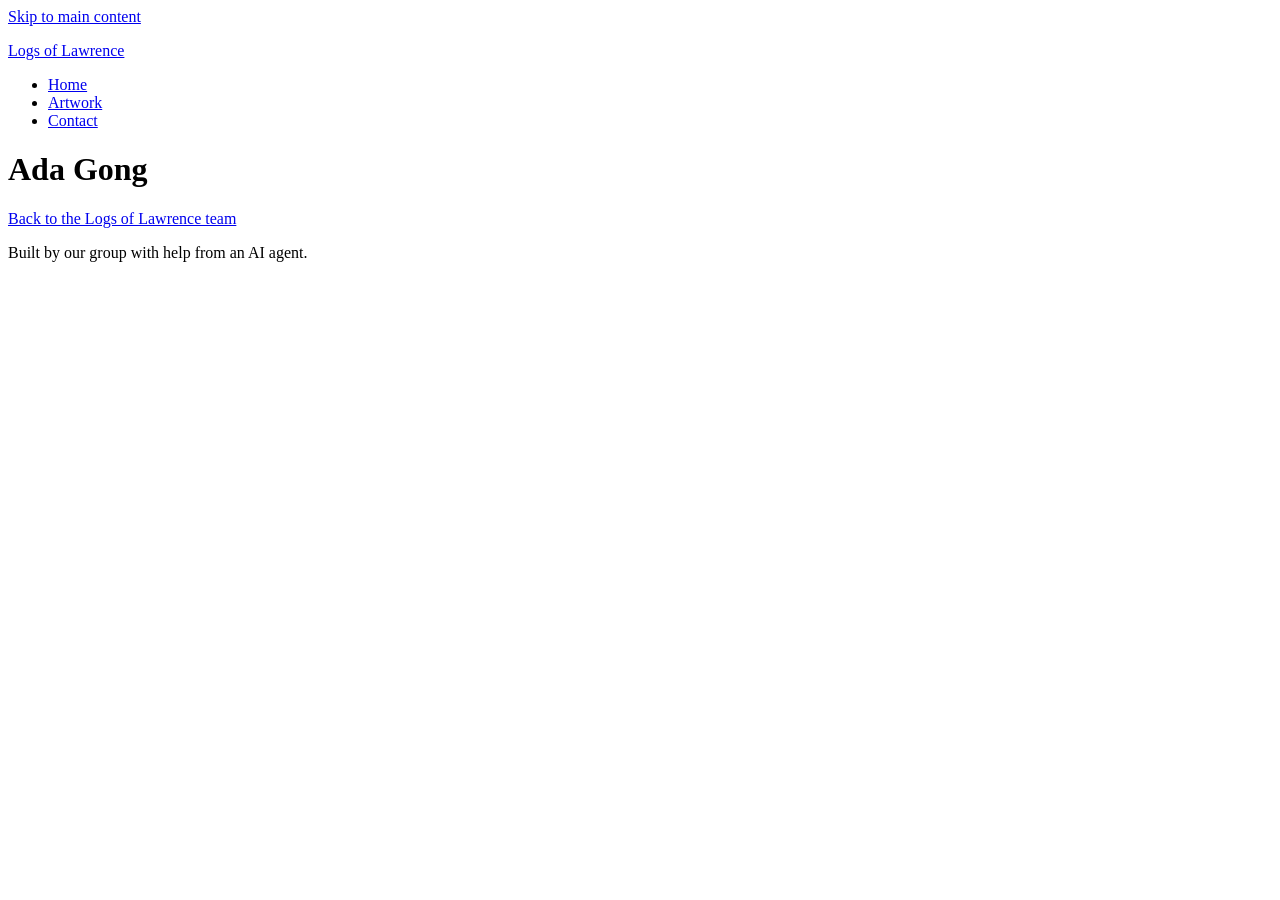
==== ada-gong.html @ 4d245cb0 "Agent: create ada-gong.html" ====
<!DOCTYPE html>
<html lang="en">
<head>
  <meta charset="utf-8">
  <meta name="viewport" content="width=device-width, initial-scale=1">
  <title>Ada Gong | Logs of Lawrence</title>
  <link rel="stylesheet" href="styles.css">
</head>
<body>
  <a class="skip-link" href="#main">Skip to main content</a>
  <header class="site-header">
    <p class="site-title"><a href="index.html">Logs of Lawrence</a></p>
    <nav aria-label="Main">
      <ul>
        <li><a href="index.html">Home</a></li>
        <li><a href="artwork.html">Artwork</a></li>
        <li><a href="contact.html">Contact</a></li>
      </ul>
    </nav>
  </header>
  <main id="main">
    <h1>Ada Gong</h1>
    <p><a href="index.html">Back to the Logs of Lawrence team</a></p>
  </main>
  <footer class="site-footer">
    <p>Built by our group with help from an AI agent.</p>
  </footer>
</body>
</html>
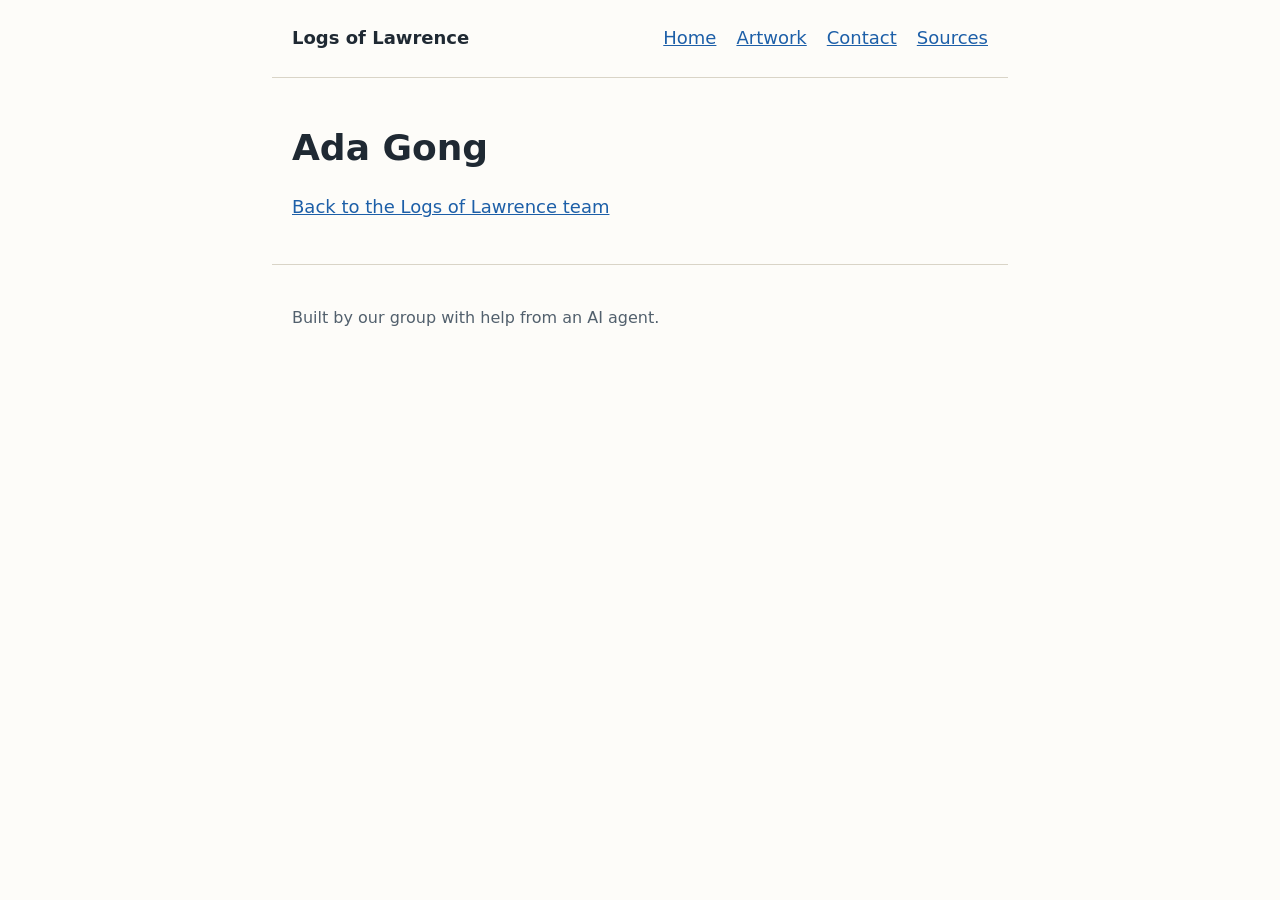
==== commit 0e2966b2: "Agent: update ada-gong.html" ====
--- a/ada-gong.html
+++ b/ada-gong.html
@@ -15,6 +15,7 @@
         <li><a href="index.html">Home</a></li>
         <li><a href="artwork.html">Artwork</a></li>
         <li><a href="contact.html">Contact</a></li>
+        <li><a href="sources.html">Sources</a></li>
       </ul>
     </nav>
   </header>
--- a/styles.css
+++ b/styles.css
@@ -0,0 +1,131 @@
+:root {
+  --text: #1f2933;
+  --muted: #52606d;
+  --background: #fdfcf9;
+  --accent: #1d5fa8;
+  --border: #d9d4c7;
+  --max-width: 46rem;
+}
+
+*,
+*::before,
+*::after {
+  box-sizing: border-box;
+}
+
+body {
+  margin: 0;
+  font-family: system-ui, -apple-system, "Segoe UI", Roboto, sans-serif;
+  font-size: 1.125rem;
+  line-height: 1.6;
+  color: var(--text);
+  background: var(--background);
+}
+
+.site-header,
+main,
+.site-footer {
+  max-width: var(--max-width);
+  margin: 0 auto;
+  padding: 1.5rem 1.25rem;
+}
+
+.site-header {
+  display: flex;
+  flex-wrap: wrap;
+  align-items: baseline;
+  justify-content: space-between;
+  gap: 1rem;
+  border-bottom: 1px solid var(--border);
+}
+
+.site-title {
+  margin: 0;
+  font-weight: 700;
+}
+
+.site-title a {
+  color: inherit;
+  text-decoration: none;
+}
+
+nav ul {
+  display: flex;
+  flex-wrap: wrap;
+  gap: 1.25rem;
+  margin: 0;
+  padding: 0;
+  list-style: none;
+}
+
+a {
+  color: var(--accent);
+}
+
+a:focus-visible {
+  outline: 3px solid var(--accent);
+  outline-offset: 2px;
+}
+
+h1 {
+  font-size: 2.25rem;
+  line-height: 1.2;
+}
+
+img,
+video {
+  max-width: 100%;
+  height: auto;
+}
+
+.team-grid {
+  display: grid;
+  grid-template-columns: repeat(3, minmax(0, 1fr));
+  gap: 1.5rem;
+}
+
+.team-card {
+  min-width: 0;
+  text-align: center;
+}
+
+.team-photo,
+.team-photo-placeholder {
+  display: block;
+  width: 100%;
+  aspect-ratio: 4 / 3;
+  object-fit: cover;
+  background: #e8e2d7;
+}
+
+.team-photo-placeholder {
+  display: grid;
+  place-items: center;
+  padding: 0.75rem;
+  color: var(--text);
+  font-size: 1rem;
+}
+
+@media (max-width: 40rem) {
+  .team-grid {
+    grid-template-columns: repeat(2, minmax(0, 1fr));
+  }
+}
+
+.site-footer {
+  border-top: 1px solid var(--border);
+  color: var(--muted);
+  font-size: 1rem;
+}
+
+.skip-link {
+  position: absolute;
+  left: -999rem;
+}
+
+.skip-link:focus {
+  left: 1rem;
+  top: 1rem;
+  padding: 0.5rem 0.75rem;
+  background: var(--background);
+}
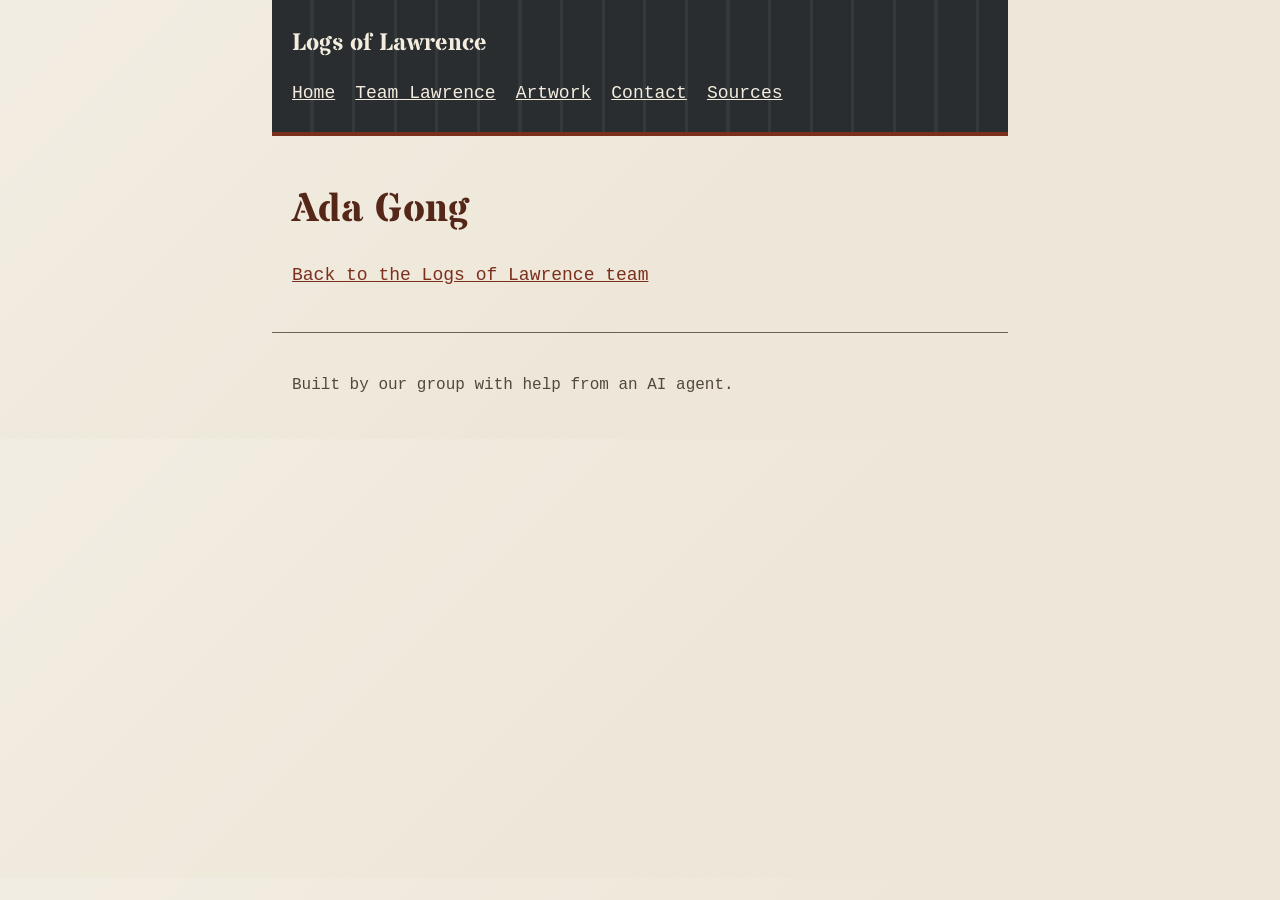
==== commit 3c7888b4: "Agent: update ada-gong.html" ====
--- a/ada-gong.html
+++ b/ada-gong.html
@@ -13,6 +13,7 @@
     <nav aria-label="Main">
       <ul>
         <li><a href="index.html">Home</a></li>
+        <li><a href="team.html">Team Lawrence</a></li>
         <li><a href="artwork.html">Artwork</a></li>
         <li><a href="contact.html">Contact</a></li>
         <li><a href="sources.html">Sources</a></li>
--- a/styles.css
+++ b/styles.css
@@ -1,9 +1,11 @@
+@import url('https://fonts.googleapis.com/css2?family=Stardos+Stencil:wght@400;700&display=swap');
+
 :root {
-  --text: #1f2933;
-  --muted: #52606d;
-  --background: #fdfcf9;
-  --accent: #1d5fa8;
-  --border: #d9d4c7;
+  --text: #29231f;
+  --muted: #51483f;
+  --background: #eee7d9;
+  --accent: #7b2f1d;
+  --border: #6b6257;
   --max-width: 46rem;
 }
 
@@ -15,11 +17,15 @@
 
 body {
   margin: 0;
-  font-family: system-ui, -apple-system, "Segoe UI", Roboto, sans-serif;
+  font-family: "Courier New", Courier, monospace;
   font-size: 1.125rem;
   line-height: 1.6;
   color: var(--text);
-  background: var(--background);
+  background: linear-gradient(135deg, rgba(255, 255, 255, 0.26), transparent 55%), var(--background);
+}
+
+body.home-page {
+  background: url("images/Canyon") center / cover fixed no-repeat;
 }
 
 .site-header,
@@ -36,7 +42,9 @@
   align-items: baseline;
   justify-content: space-between;
   gap: 1rem;
-  border-bottom: 1px solid var(--border);
+  color: #f4eddf;
+  background: repeating-linear-gradient(90deg, #292d2f 0 2.4rem, #34393b 2.4rem 2.6rem);
+  border-bottom: 4px solid #7b2f1d;
 }
 
 .site-title {
@@ -46,6 +54,8 @@
 
 .site-title a {
   color: inherit;
+  font-family: "Stardos Stencil", Georgia, serif;
+  font-size: 1.35em;
   text-decoration: none;
 }
 
@@ -58,6 +68,14 @@
   list-style: none;
 }
 
+nav a {
+  color: #f4eddf;
+}
+
+nav a:focus-visible {
+  outline-color: #f1c27d;
+}
+
 a {
   color: var(--accent);
 }
@@ -68,14 +86,39 @@
 }
 
 h1 {
-  font-size: 2.25rem;
+  font-family: "Stardos Stencil", Georgia, serif;
+  font-size: 2.5rem;
   line-height: 1.2;
+  color: #552719;
+}
+
+h2,
+h3 {
+  font-family: "Stardos Stencil", Georgia, serif;
 }
 
 img,
 video {
   max-width: 100%;
   height: auto;
+  border: 3px solid #6b6257;
+  box-shadow: 4px 4px 0 #c2b6a4;
+}
+
+body.home-page::after {
+  display: block;
+  content: "";
+  position: fixed;
+  z-index: 20;
+  left: 0;
+  bottom: 1.5rem;
+  width: 3.75rem;
+  height: 3.75rem;
+  border: 0.2rem solid #70451f;
+  border-radius: 50%;
+  background: url("images/Tumbleweed") center / contain no-repeat;
+  pointer-events: none;
+  animation: tumbleweed-roll 8s linear infinite;
 }
 
 .team-grid {
@@ -86,7 +129,11 @@
 
 .team-card {
   min-width: 0;
+  padding: 0.75rem;
   text-align: center;
+  background: #f7f1e6;
+  border: 1px solid var(--border);
+  box-shadow: 3px 3px 0 #c2b6a4;
 }
 
 .team-photo,
@@ -104,6 +151,7 @@
   padding: 0.75rem;
   color: var(--text);
   font-size: 1rem;
+  border: 3px solid #6b6257;
 }
 
 @media (max-width: 40rem) {
@@ -129,3 +177,21 @@
   padding: 0.5rem 0.75rem;
   background: var(--background);
 }
+
+@keyframes tumbleweed-roll {
+  from {
+    transform: translateX(-6rem) rotate(0deg);
+  }
+
+  to {
+    transform: translateX(calc(100vw + 7rem)) rotate(1080deg);
+  }
+}
+
+@media (prefers-reduced-motion: reduce) {
+  body.home-page::after {
+    animation: none;
+    transform: none;
+    left: 1rem;
+  }
+}
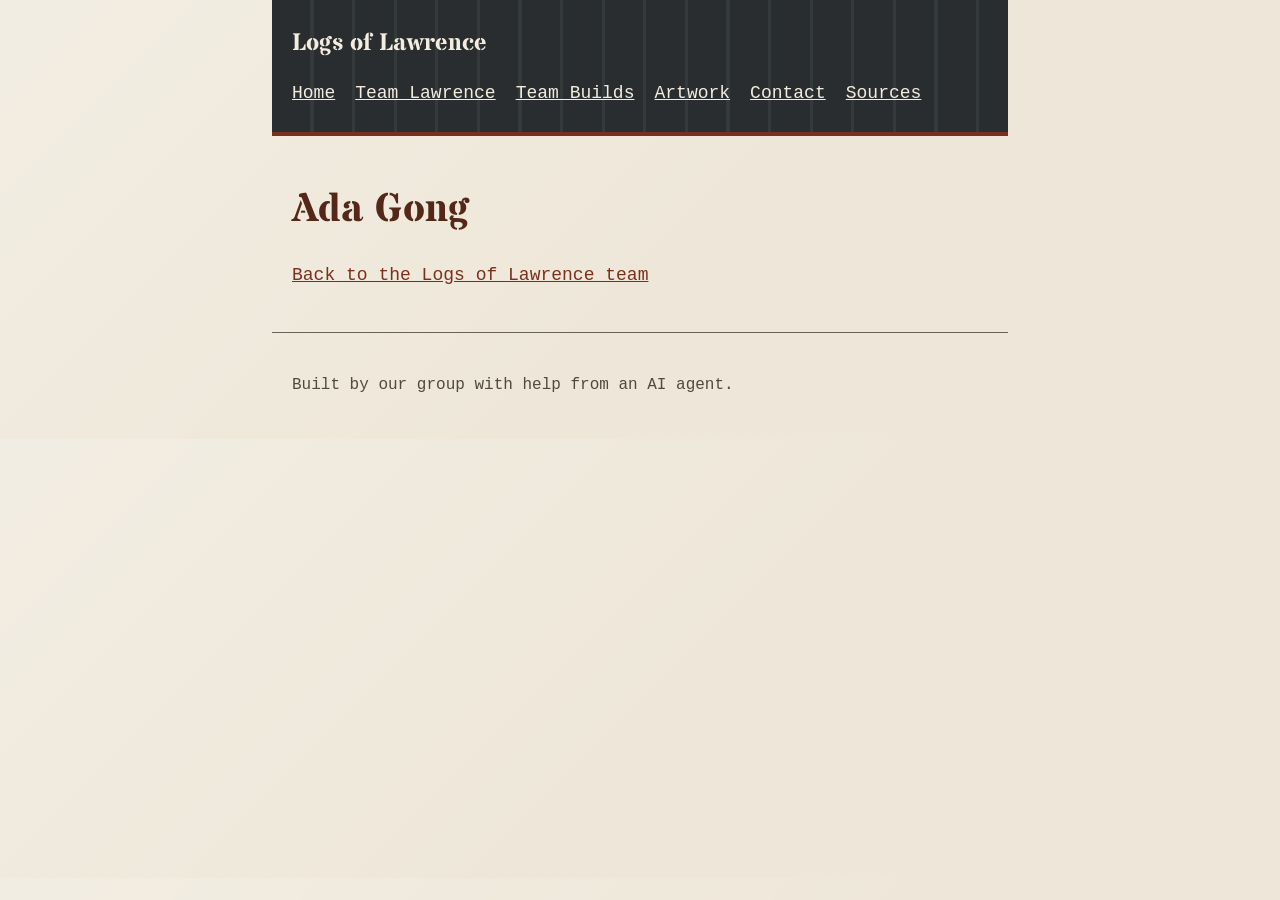
==== commit 1459c611: "Add Team Builds tab and preview Build 6" ====
--- a/ada-gong.html
+++ b/ada-gong.html
@@ -14,6 +14,7 @@
       <ul>
         <li><a href="index.html">Home</a></li>
         <li><a href="team.html">Team Lawrence</a></li>
+        <li><a href="team-builds.html">Team Builds</a></li>
         <li><a href="artwork.html">Artwork</a></li>
         <li><a href="contact.html">Contact</a></li>
         <li><a href="sources.html">Sources</a></li>
--- a/styles.css
+++ b/styles.css
@@ -22,10 +22,6 @@
   line-height: 1.6;
   color: var(--text);
   background: linear-gradient(135deg, rgba(255, 255, 255, 0.26), transparent 55%), var(--background);
-}
-
-body.home-page {
-  background: url("images/Canyon") center / cover fixed no-repeat;
 }
 
 .site-header,
@@ -105,22 +101,6 @@
   box-shadow: 4px 4px 0 #c2b6a4;
 }
 
-body.home-page::after {
-  display: block;
-  content: "";
-  position: fixed;
-  z-index: 20;
-  left: 0;
-  bottom: 1.5rem;
-  width: 3.75rem;
-  height: 3.75rem;
-  border: 0.2rem solid #70451f;
-  border-radius: 50%;
-  background: url("images/Tumbleweed") center / contain no-repeat;
-  pointer-events: none;
-  animation: tumbleweed-roll 8s linear infinite;
-}
-
 .team-grid {
   display: grid;
   grid-template-columns: repeat(3, minmax(0, 1fr));
@@ -178,20 +158,10 @@
   background: var(--background);
 }
 
-@keyframes tumbleweed-roll {
-  from {
-    transform: translateX(-6rem) rotate(0deg);
-  }
-
-  to {
-    transform: translateX(calc(100vw + 7rem)) rotate(1080deg);
-  }
+.build-preview {
+  display: block;
+  width: 100%;
+  height: clamp(30rem, 75vh, 54rem);
+  border: 1px solid var(--border);
+  background: #fff;
 }
-
-@media (prefers-reduced-motion: reduce) {
-  body.home-page::after {
-    animation: none;
-    transform: none;
-    left: 1rem;
-  }
-}
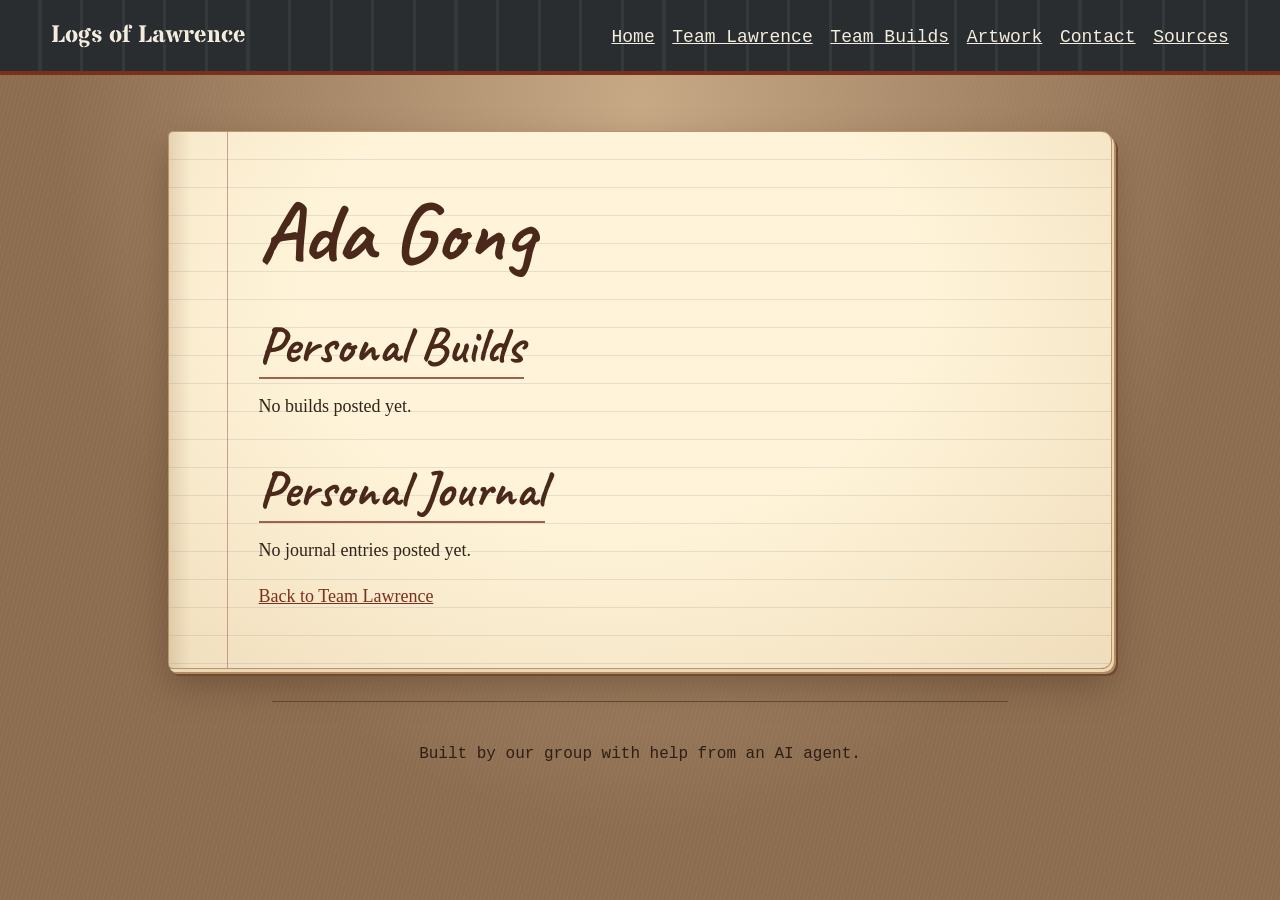
==== commit f45e6e70: "Style member pages as vintage notebooks" ====
--- a/ada-gong.html
+++ b/ada-gong.html
@@ -4,9 +4,9 @@
   <meta charset="utf-8">
   <meta name="viewport" content="width=device-width, initial-scale=1">
   <title>Ada Gong | Logs of Lawrence</title>
-  <link rel="stylesheet" href="styles.css">
+  <link rel="stylesheet" href="styles.css?v=notebook">
 </head>
-<body>
+<body class="notebook-profile">
   <a class="skip-link" href="#main">Skip to main content</a>
   <header class="site-header">
     <p class="site-title"><a href="index.html">Logs of Lawrence</a></p>
@@ -21,9 +21,20 @@
       </ul>
     </nav>
   </header>
-  <main id="main">
+  <main id="main" class="notebook">
     <h1>Ada Gong</h1>
-    <p><a href="index.html">Back to the Logs of Lawrence team</a></p>
+
+    <section class="personal-panel" aria-labelledby="personal-builds">
+      <h2 id="personal-builds">Personal Builds</h2>
+      <p>No builds posted yet.</p>
+    </section>
+
+    <section class="personal-panel" aria-labelledby="personal-journal">
+      <h2 id="personal-journal">Personal Journal</h2>
+      <p>No journal entries posted yet.</p>
+    </section>
+
+    <p><a href="team.html">Back to Team Lawrence</a></p>
   </main>
   <footer class="site-footer">
     <p>Built by our group with help from an AI agent.</p>
--- a/styles.css
+++ b/styles.css
@@ -1,3 +1,4 @@
+@import url('https://fonts.googleapis.com/css2?family=Caveat:wght@600;700&display=swap');
 @import url('https://fonts.googleapis.com/css2?family=Stardos+Stencil:wght@400;700&display=swap');
 
 :root {
@@ -165,3 +166,107 @@
   border: 1px solid var(--border);
   background: #fff;
 }
+
+.notebook-profile {
+  min-height: 100vh;
+  color: #312419;
+  background:
+    radial-gradient(ellipse at 50% 12%, #c7a986, transparent 64%),
+    repeating-linear-gradient(105deg, #ffffff09 0 1px, transparent 1px 4px),
+    #8d6d50;
+}
+
+.notebook-profile .site-header {
+  max-width: none;
+  width: 100%;
+  padding: 1rem clamp(1rem, 4vw, 4rem);
+}
+
+.notebook-profile .site-header nav ul {
+  gap: 0.35rem 1.1rem;
+}
+
+.notebook-profile .skip-link:focus {
+  z-index: 1;
+}
+
+.notebook {
+  --paper-margin: clamp(1.4rem, 4.5vw, 4rem);
+  width: calc(100% - clamp(1.25rem, 6vw, 4rem));
+  max-width: 59rem;
+  margin: clamp(1.25rem, 5vw, 3.5rem) auto 2rem;
+  padding: clamp(1.4rem, 5vw, 3.5rem) clamp(1.15rem, 5vw, 4.25rem) 2.5rem
+    calc(var(--paper-margin) + clamp(0.8rem, 2.5vw, 2.1rem));
+  border: 1px solid #b89669;
+  border-radius: 0.3rem 0.65rem 0.65rem 0.3rem;
+  background:
+    linear-gradient(90deg, transparent var(--paper-margin), #ad686799 var(--paper-margin),
+      #ad686799 calc(var(--paper-margin) + 1px), transparent calc(var(--paper-margin) + 1px)),
+    repeating-linear-gradient(180deg, transparent 0 1.68rem, #82949c37 1.68rem 1.75rem),
+    linear-gradient(90deg, #93704732, transparent 1.35rem),
+    radial-gradient(ellipse at 47% 30%, #fff4d9 43%, #efdcba 100%);
+  box-shadow: 2px 3px #ebd8b7, 4px 5px #b28b60, 6px 7px #6f4b32, 0 1rem 2.2rem #47301a66;
+  font-family: Georgia, serif;
+  line-height: 1.75rem;
+}
+
+.notebook h1,
+.notebook h2,
+.notebook h3 {
+  color: #4a281a;
+  font-family: "Caveat", "Segoe Print", "Bradley Hand", "Comic Sans MS", cursive;
+  line-height: 1.05;
+}
+
+.notebook h1 {
+  margin: 0 0 0.85rem;
+  font-size: clamp(2.8rem, 7vw, 5.25rem);
+}
+
+.notebook .personal-panel {
+  margin-top: clamp(1.6rem, 4vw, 2.7rem);
+}
+
+.notebook .personal-panel h2 {
+  width: fit-content;
+  margin: 0 0 0.8rem;
+  padding-bottom: 0.25rem;
+  border-bottom: 2px solid #9e624b;
+  font-size: clamp(2rem, 4.5vw, 3.2rem);
+}
+
+.notebook .personal-panel p {
+  margin-top: 0.55rem;
+}
+
+.notebook .personal-build {
+  padding-block: 0.4rem;
+}
+
+.notebook .personal-build summary {
+  width: fit-content;
+  color: #572c20;
+  cursor: pointer;
+  font-weight: bold;
+}
+
+.notebook .personal-build summary:focus-visible {
+  outline: 2px solid var(--accent);
+  outline-offset: 3px;
+}
+
+.notebook .build-preview {
+  margin-bottom: 0.8rem;
+}
+
+.notebook-portrait {
+  max-width: 13rem;
+  margin: 1rem 0;
+}
+
+.notebook-profile .site-footer {
+  width: calc(100% - 2rem);
+  border-color: #624631;
+  color: #2d1f15;
+  text-align: center;
+}
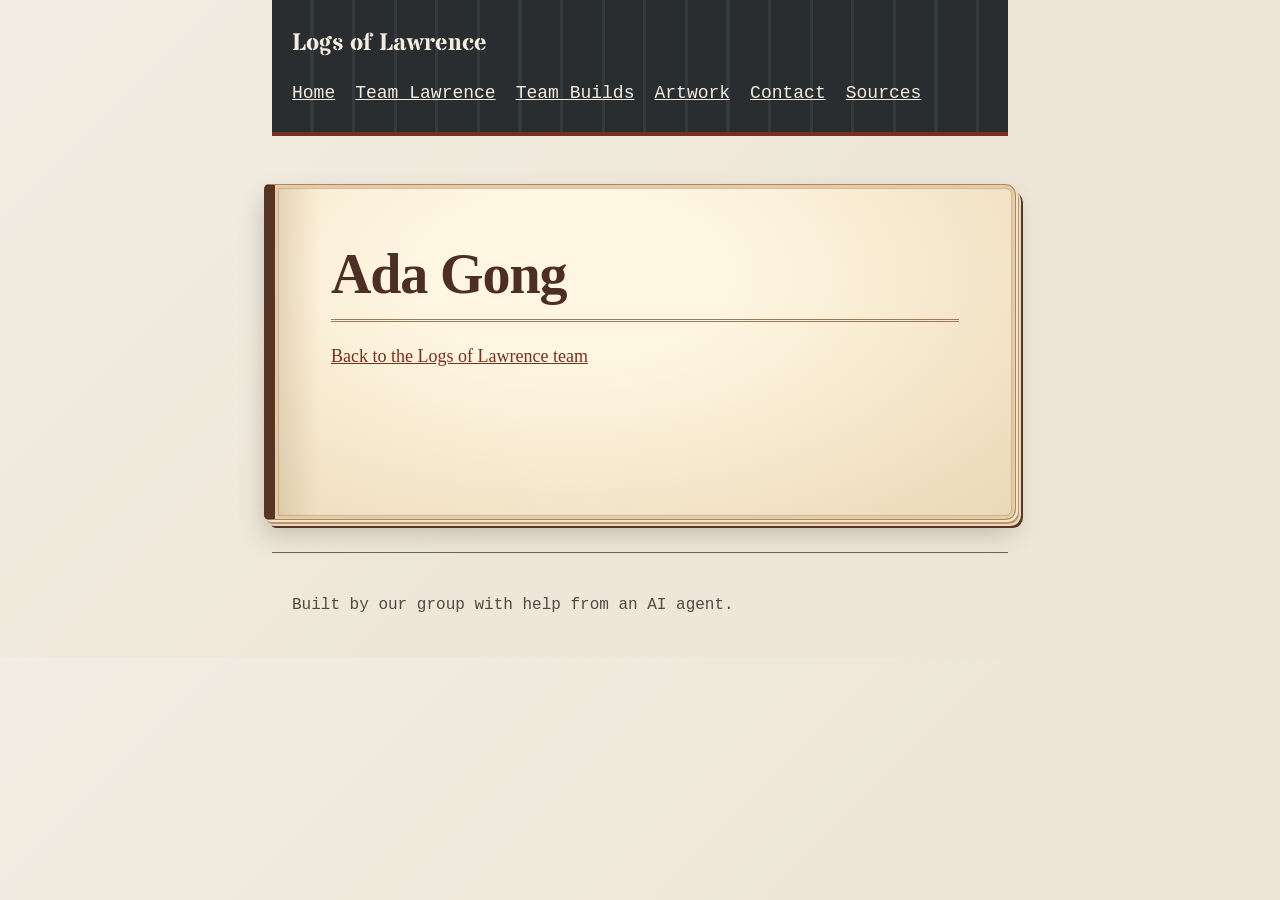
==== commit be69725f: "Restore profile layouts and style their leather notebook interiors" ====
--- a/ada-gong.html
+++ b/ada-gong.html
@@ -4,9 +4,10 @@
   <meta charset="utf-8">
   <meta name="viewport" content="width=device-width, initial-scale=1">
   <title>Ada Gong | Logs of Lawrence</title>
-  <link rel="stylesheet" href="styles.css?v=notebook">
+  <link rel="stylesheet" href="styles.css?v=leather">
+  <link rel="stylesheet" href="book.css?v=2">
 </head>
-<body class="notebook-profile">
+<body class="leather-profile">
   <a class="skip-link" href="#main">Skip to main content</a>
   <header class="site-header">
     <p class="site-title"><a href="index.html">Logs of Lawrence</a></p>
@@ -21,20 +22,11 @@
       </ul>
     </nav>
   </header>
-  <main id="main" class="notebook">
-    <h1>Ada Gong</h1>
-
-    <section class="personal-panel" aria-labelledby="personal-builds">
-      <h2 id="personal-builds">Personal Builds</h2>
-      <p>No builds posted yet.</p>
-    </section>
-
-    <section class="personal-panel" aria-labelledby="personal-journal">
-      <h2 id="personal-journal">Personal Journal</h2>
-      <p>No journal entries posted yet.</p>
-    </section>
-
-    <p><a href="team.html">Back to Team Lawrence</a></p>
+  <main id="main" class="book-main">
+    <div class="book-paper profile-paper">
+      <h1>Ada Gong</h1>
+      <p><a href="index.html">Back to the Logs of Lawrence team</a></p>
+    </div>
   </main>
   <footer class="site-footer">
     <p>Built by our group with help from an AI agent.</p>
--- a/styles.css
+++ b/styles.css
@@ -1,4 +1,3 @@
-@import url('https://fonts.googleapis.com/css2?family=Caveat:wght@600;700&display=swap');
 @import url('https://fonts.googleapis.com/css2?family=Stardos+Stencil:wght@400;700&display=swap');
 
 :root {
@@ -167,106 +166,95 @@
   background: #fff;
 }
 
-.notebook-profile {
-  min-height: 100vh;
-  color: #312419;
-  background:
-    radial-gradient(ellipse at 50% 12%, #c7a986, transparent 64%),
-    repeating-linear-gradient(105deg, #ffffff09 0 1px, transparent 1px 4px),
-    #8d6d50;
-}
-
-.notebook-profile .site-header {
-  max-width: none;
-  width: 100%;
-  padding: 1rem clamp(1rem, 4vw, 4rem);
-}
-
-.notebook-profile .site-header nav ul {
-  gap: 0.35rem 1.1rem;
-}
-
-.notebook-profile .skip-link:focus {
-  z-index: 1;
-}
-
-.notebook {
-  --paper-margin: clamp(1.4rem, 4.5vw, 4rem);
-  width: calc(100% - clamp(1.25rem, 6vw, 4rem));
-  max-width: 59rem;
-  margin: clamp(1.25rem, 5vw, 3.5rem) auto 2rem;
-  padding: clamp(1.4rem, 5vw, 3.5rem) clamp(1.15rem, 5vw, 4.25rem) 2.5rem
-    calc(var(--paper-margin) + clamp(0.8rem, 2.5vw, 2.1rem));
-  border: 1px solid #b89669;
+.personal-page {
+  max-width: 70rem;
+}
+
+.personal-columns {
+  display: grid;
+  grid-template-columns: repeat(2, minmax(0, 1fr));
+  align-items: start;
+  gap: 1.5rem;
+}
+
+.personal-panel {
+  padding: clamp(1rem, 3vw, 1.75rem);
+  border: 1px solid var(--border);
+  background: #f7f1e6;
+  box-shadow: 3px 3px 0 #c2b6a4;
+}
+
+.personal-panel h2 {
+  margin-top: 0;
+}
+
+.personal-build {
+  padding-block: 0.7rem;
+  border-top: 1px solid #c2b6a4;
+}
+
+.personal-build summary {
+  cursor: pointer;
+  font-weight: bold;
+}
+
+@media (max-width: 48rem) {
+  .personal-columns {
+    grid-template-columns: minmax(0, 1fr);
+  }
+}
+
+.leather-profile .profile-paper {
+  color: #34281c;
+  font-family: Georgia, "Times New Roman", serif;
+  border: 1px solid #ad885f;
+  border-left: 0.7rem solid #583427;
   border-radius: 0.3rem 0.65rem 0.65rem 0.3rem;
   background:
-    linear-gradient(90deg, transparent var(--paper-margin), #ad686799 var(--paper-margin),
-      #ad686799 calc(var(--paper-margin) + 1px), transparent calc(var(--paper-margin) + 1px)),
-    repeating-linear-gradient(180deg, transparent 0 1.68rem, #82949c37 1.68rem 1.75rem),
-    linear-gradient(90deg, #93704732, transparent 1.35rem),
-    radial-gradient(ellipse at 47% 30%, #fff4d9 43%, #efdcba 100%);
-  box-shadow: 2px 3px #ebd8b7, 4px 5px #b28b60, 6px 7px #6f4b32, 0 1rem 2.2rem #47301a66;
-  font-family: Georgia, serif;
-  line-height: 1.75rem;
-}
-
-.notebook h1,
-.notebook h2,
-.notebook h3 {
-  color: #4a281a;
-  font-family: "Caveat", "Segoe Print", "Bradley Hand", "Comic Sans MS", cursive;
-  line-height: 1.05;
-}
-
-.notebook h1 {
-  margin: 0 0 0.85rem;
-  font-size: clamp(2.8rem, 7vw, 5.25rem);
-}
-
-.notebook .personal-panel {
-  margin-top: clamp(1.6rem, 4vw, 2.7rem);
-}
-
-.notebook .personal-panel h2 {
-  width: fit-content;
-  margin: 0 0 0.8rem;
-  padding-bottom: 0.25rem;
-  border-bottom: 2px solid #9e624b;
-  font-size: clamp(2rem, 4.5vw, 3.2rem);
-}
-
-.notebook .personal-panel p {
-  margin-top: 0.55rem;
-}
-
-.notebook .personal-build {
-  padding-block: 0.4rem;
-}
-
-.notebook .personal-build summary {
-  width: fit-content;
-  color: #572c20;
-  cursor: pointer;
-  font-weight: bold;
-}
-
-.notebook .personal-build summary:focus-visible {
-  outline: 2px solid var(--accent);
-  outline-offset: 3px;
-}
-
-.notebook .build-preview {
-  margin-bottom: 0.8rem;
-}
-
-.notebook-portrait {
-  max-width: 13rem;
-  margin: 1rem 0;
-}
-
-.notebook-profile .site-footer {
-  width: calc(100% - 2rem);
-  border-color: #624631;
-  color: #2d1f15;
-  text-align: center;
-}
+    linear-gradient(90deg, #a181563c, transparent 2.8rem),
+    radial-gradient(ellipse at 40% 27%, #fff6e2 25%, #ead8b5 100%);
+  box-shadow:
+    inset 0 0 0 3px #e5cba6,
+    inset 0 0 0 4px #97774c66,
+    2px 2px #f3e5ca,
+    3px 4px #b5976d,
+    5px 6px #ebd8b8,
+    7px 8px #583427,
+    0 14px 24px #4e362a40;
+}
+
+.leather-profile .profile-paper h1,
+.leather-profile .profile-paper h2 {
+  font-family: Georgia, "Times New Roman", serif;
+  color: #4d2e22;
+}
+
+.leather-profile .profile-paper h1 {
+  margin: 0 0 1.25rem;
+  padding-bottom: 0.7rem;
+  border-bottom: 3px double #9c7a56;
+  font-size: clamp(2rem, 5.5vw, 3.5rem);
+  letter-spacing: -0.02em;
+}
+
+.leather-profile .personal-panel {
+  min-width: 0;
+  border-color: #b69771;
+  background: #fff6e77a;
+  box-shadow: none;
+}
+
+.leather-profile .personal-panel h2 {
+  font-variant: small-caps;
+  letter-spacing: 0.035em;
+  line-height: 1.2;
+}
+
+.leather-profile .personal-build {
+  border-color: #b6977182;
+}
+
+.leather-profile .profile-paper figure {
+  max-width: 15rem;
+  margin: 1.25rem 0;
+}
--- a/book.css
+++ b/book.css
@@ -0,0 +1,306 @@
+.home-page {
+  min-height: 100svh;
+  background: linear-gradient(#211910c9, #211910df), url("images/Canyon") center / cover fixed;
+}
+
+.book-header {
+  max-width: 65rem;
+  padding-block: 1rem;
+  border: 0;
+  background: #211910;
+}
+
+.book-header nav ul {
+  gap: 0.4rem 1.1rem;
+}
+
+.book-header [aria-current="page"] {
+  color: #ffd99a;
+  text-underline-offset: 0.28em;
+}
+
+.book-main {
+  max-width: 53rem;
+  padding: clamp(1rem, 4vw, 3rem) clamp(0.9rem, 4vw, 3rem) 2rem;
+}
+
+.book-footer {
+  width: calc(100% - 2rem);
+  color: #e9ceab;
+  border-color: #c5996c70;
+  text-align: center;
+  font-size: 0.8rem;
+  padding-block: 0.6rem;
+}
+
+.book-main [hidden] {
+  display: none;
+}
+
+.book-stage {
+  view-transition-name: lawrence-book-page;
+  position: relative;
+  background: #f6ead1;
+  border-radius: 0.18rem 0.6rem 0.6rem 0.18rem;
+  box-shadow: 3px 3px #d6be97, 6px 6px #8e6141, 8px 8px #483320, 0 15px 40px #150a06a6;
+}
+
+.book-stage:focus-visible {
+  outline: 2px solid #ffc977;
+  outline-offset: 5px;
+}
+
+.book-cover {
+  position: relative;
+  isolation: isolate;
+  overflow: hidden;
+  border: 1px solid #ad7851;
+  border-radius: inherit;
+  color: #ffe9b9;
+  background:
+    linear-gradient(90deg, #2f1509 0, #623215 0.45rem, #3c1b0d 1.25rem, transparent 1.6rem),
+    repeating-linear-gradient(105deg, #ffffff06 0 1px, transparent 1px 4px),
+    radial-gradient(ellipse at 55% 38%, #79401e, #461e0d 75%);
+}
+
+.cover-link {
+  position: relative;
+  display: block;
+  padding: clamp(2.1rem, 5vw, 4rem) clamp(1.7rem, 6vw, 4.7rem) 2.15rem;
+  text-align: center;
+  color: #29231f;
+  background: #fff;
+  text-decoration: none;
+}
+
+.cover-link::before {
+  content: "";
+  position: absolute;
+  inset: 0.65rem 0.65rem 0.65rem 1.15rem;
+  border: 1px solid #d6a46780;
+  border-radius: 0 0.35rem 0.35rem 0;
+  pointer-events: none;
+}
+
+.cover-link:focus-visible {
+  outline: 2px solid #ffd899;
+  outline-offset: -7px;
+}
+
+.cover-welcome,
+.cover-action {
+  font-size: 0.875rem;
+  font-weight: bold;
+  letter-spacing: 0.18em;
+  text-transform: uppercase;
+}
+
+.cover-link h1 {
+  margin: 0.15em 0 0;
+  color: inherit;
+  font-size: clamp(2.65rem, 9vw, 6.2rem);
+  line-height: 0.88;
+  text-transform: uppercase;
+  text-shadow: 2px 3px #2b100b;
+}
+
+.cover-tagline {
+  max-width: 30ch;
+  margin: 1.3rem auto 1.5rem;
+  font: italic clamp(1rem, 3vw, 1.3rem)/1.35 Georgia, serif;
+}
+
+.cover-art {
+  position: relative;
+  isolation: isolate;
+  overflow: hidden;
+  height: clamp(7rem, 22vw, 11rem);
+  margin-bottom: 1.45rem;
+  border: 1px solid #e4ba7c;
+  background:
+    linear-gradient(0deg, #593614a1, #7a3e0a00 75%),
+    url("images/Canyon") center 57% / cover;
+}
+
+.cover-action {
+  display: inline-block;
+  padding-bottom: 0.12rem;
+  border-bottom: 1px solid #e4ba7c;
+}
+
+.cover-link:hover .cover-action {
+  color: #29231f;
+  border-color: currentColor;
+}
+
+.weed-toggle {
+  position: absolute;
+  right: 0.85rem;
+  bottom: 0.85rem;
+  min-height: 2.75rem;
+  padding: 0.2rem 0.55rem;
+  border: 1px solid #bf9266;
+  border-radius: 0.15rem;
+  color: #ffe9b9;
+  background: #47230f;
+  font: inherit;
+  font-size: 0.75rem;
+  cursor: pointer;
+}
+
+.weed-toggle:focus-visible {
+  outline: 2px solid #ffd899;
+  outline-offset: 2px;
+}
+
+.weed-trail {
+  position: absolute;
+  inset: auto 0 7% -5rem;
+  height: 4.5rem;
+  pointer-events: none;
+}
+
+.weed-travel {
+  width: 100%;
+  animation: weed-cross 9s linear infinite;
+}
+
+.weed-hop {
+  width: 4.5rem;
+  animation: weed-hop 0.73s ease-in-out infinite alternate;
+}
+
+.weed-spin {
+  display: block;
+  width: 100%;
+  height: auto;
+  filter: drop-shadow(0.15rem 0.2rem 0.15rem #31180dc2);
+  animation: weed-spin 1.8s linear infinite;
+}
+
+.weed-paused .weed-travel,
+.weed-paused .weed-hop,
+.weed-paused .weed-spin {
+  animation-play-state: paused;
+}
+
+@keyframes weed-cross {
+  0% { transform: translateX(0); }
+  78%, 100% { transform: translateX(calc(100% + 4.5rem)); }
+}
+
+@keyframes weed-hop {
+  0%, 12% { transform: translateY(0) scaleY(0.94); }
+  78%, 100% { transform: translateY(-0.9rem); }
+}
+
+@keyframes weed-spin {
+  to { transform: rotate(1turn); }
+}
+
+.book-paper {
+  min-height: 21rem;
+  padding: clamp(1.6rem, 6vw, 3.5rem);
+  border-radius: inherit;
+  background: linear-gradient(90deg, #c3a77a 0, #f0dfbd 1rem, #fff5de 2.5rem, #f7e9cb);
+}
+
+.book-paper h1 {
+  margin: 0 0 0.5em;
+}
+
+.book-controls {
+  display: flex;
+  flex-wrap: wrap;
+  justify-content: space-between;
+  gap: 0.65rem;
+  margin-top: 1.5rem;
+}
+
+.book-controls a {
+  padding: 0.55rem 0.85rem;
+  color: #ffebca;
+  background: #342014;
+  border: 1px solid #c5996c;
+  font-size: 0.95rem;
+  text-underline-offset: 0.2em;
+}
+
+#book-next {
+  margin-left: auto;
+}
+
+::view-transition {
+  pointer-events: none;
+}
+
+::view-transition-old(root),
+::view-transition-new(root),
+::view-transition-group(lawrence-book-page) {
+  animation: none;
+}
+
+::view-transition-image-pair(lawrence-book-page) {
+  perspective: 1450px;
+  isolation: auto;
+}
+
+::view-transition-old(lawrence-book-page),
+::view-transition-new(lawrence-book-page) {
+  animation: none;
+  mix-blend-mode: normal;
+  transform-origin: left center;
+  backface-visibility: hidden;
+}
+
+::view-transition-old(lawrence-book-page) {
+  z-index: 1;
+  animation: page-turn 650ms cubic-bezier(0.4, 0.05, 0.28, 1) both;
+}
+
+.book-backward::view-transition-old(lawrence-book-page) {
+  animation: none;
+  z-index: 0;
+}
+
+.book-backward::view-transition-new(lawrence-book-page) {
+  z-index: 1;
+  animation: page-turn 650ms cubic-bezier(0.4, 0.05, 0.28, 1) reverse both;
+}
+
+@keyframes page-turn {
+  0% { transform: rotateY(0); }
+  100% { transform: rotateY(-105deg); filter: brightness(0.58); }
+}
+
+@media (max-width: 36rem) {
+  .cover-link {
+    padding-bottom: 3.3rem;
+  }
+
+  .weed-toggle {
+    min-height: 2rem;
+    bottom: 0.65rem;
+  }
+
+  .book-paper .team-grid {
+    gap: 0.75rem;
+  }
+
+  .book-paper .team-card {
+    padding: 0.35rem;
+    font-size: 0.85rem;
+  }
+}
+
+@media (prefers-reduced-motion: reduce) {
+  .weed-trail,
+  .weed-toggle {
+    display: none;
+  }
+
+  ::view-transition-old(lawrence-book-page),
+  .book-backward::view-transition-new(lawrence-book-page) {
+    animation: none;
+  }
+}
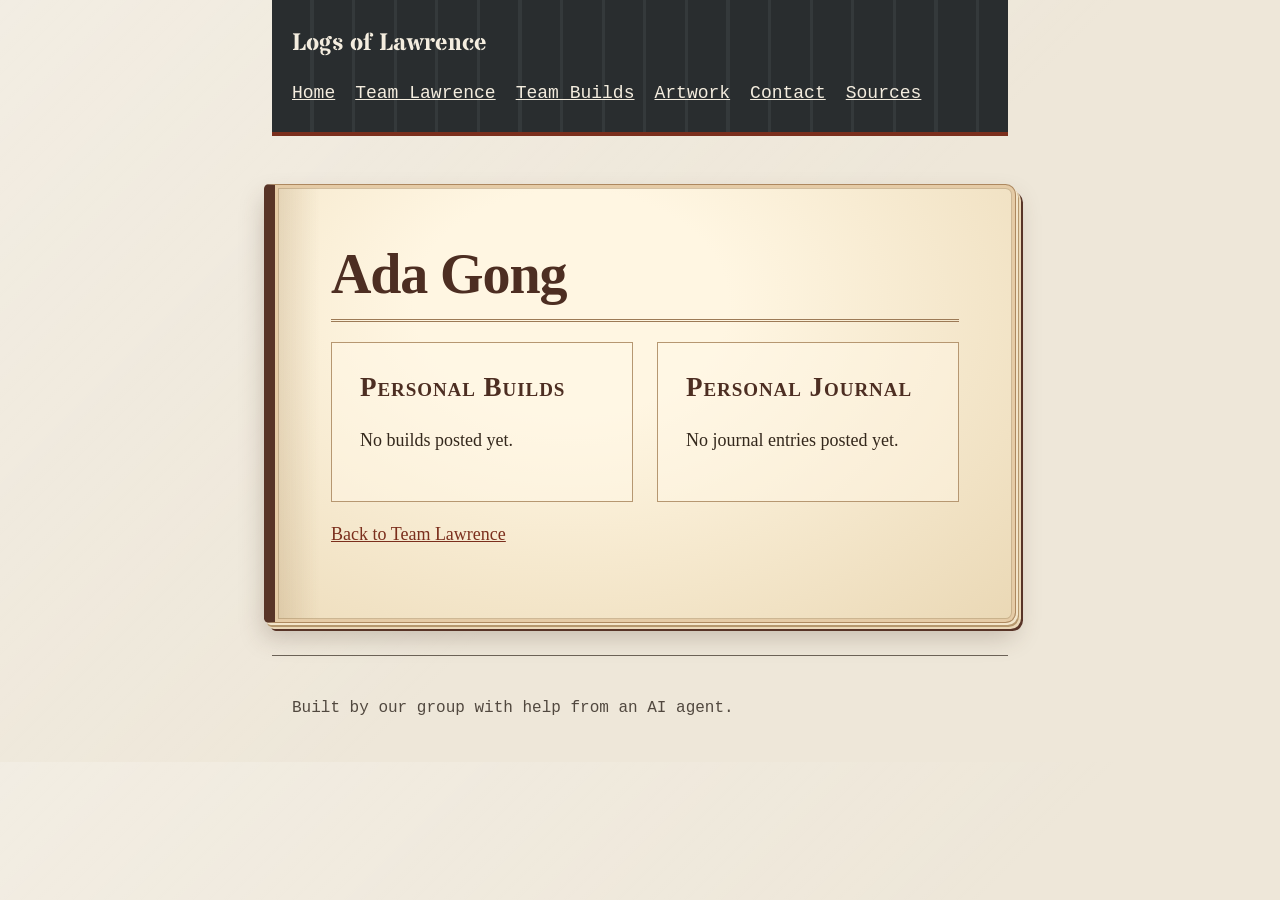
==== commit d620bed0: "Use consistent builds and journal sections on all member profiles" ====
--- a/ada-gong.html
+++ b/ada-gong.html
@@ -25,7 +25,17 @@
   <main id="main" class="book-main">
     <div class="book-paper profile-paper">
       <h1>Ada Gong</h1>
-      <p><a href="index.html">Back to the Logs of Lawrence team</a></p>
+      <div class="personal-columns">
+        <section class="personal-panel" aria-labelledby="personal-builds">
+          <h2 id="personal-builds">Personal Builds</h2>
+          <p>No builds posted yet.</p>
+        </section>
+        <section class="personal-panel" aria-labelledby="personal-journal">
+          <h2 id="personal-journal">Personal Journal</h2>
+          <p>No journal entries posted yet.</p>
+        </section>
+      </div>
+      <p><a href="team.html">Back to Team Lawrence</a></p>
     </div>
   </main>
   <footer class="site-footer">
